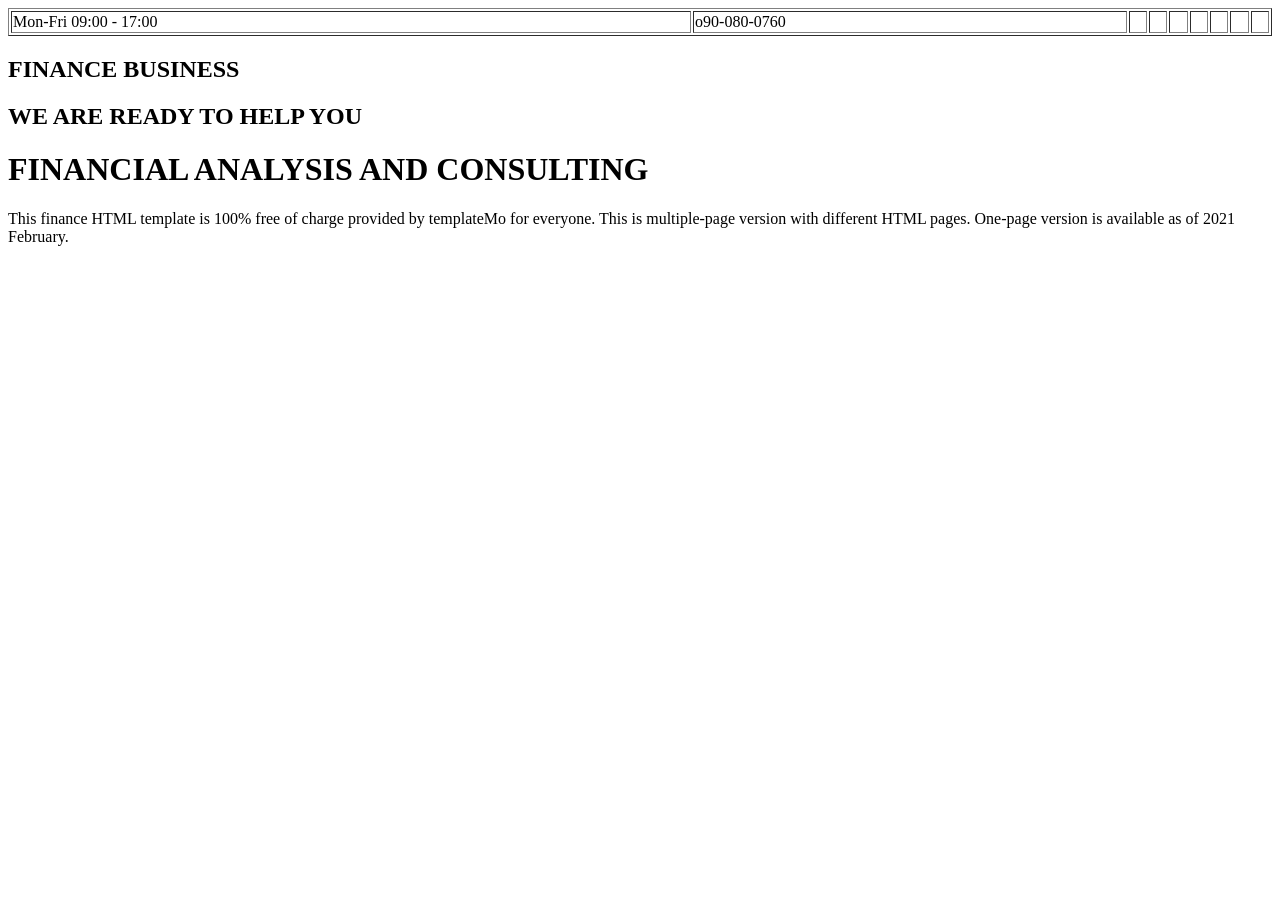
==== index.html @ 008d3f55 "adding availability" ====
<!DOCTYPE html>
<html lang="en">
<head>
    <meta charset="UTF-8">
    <meta name="viewport" content="width=device-width, initial-scale=1.0">
    <title>Website cloning</title>
</head>
<body>
    <table border="1" width="100%" class="availability" >
        <tr>
            <td>Mon-Fri 09:00 - 17:00</td>

            <td>o90-080-0760</td>

            <td></td>

            <td></td>

            <td></td>

            <td></td>

            <td></td>

            <td></td>

            <td></td>
        </tr>
    </table>
    <h2>FINANCE BUSINESS</h2>
    <h2>WE ARE READY TO HELP YOU</h2>
    <h1>FINANCIAL ANALYSIS AND CONSULTING</h1>

    <p>
        This finance HTML template is 100% free of charge provided by templateMo
        for everyone. This is multiple-page version with different HTML pages.
        One-page version is available as of 2021 February.
    </p>
</body>
</html>
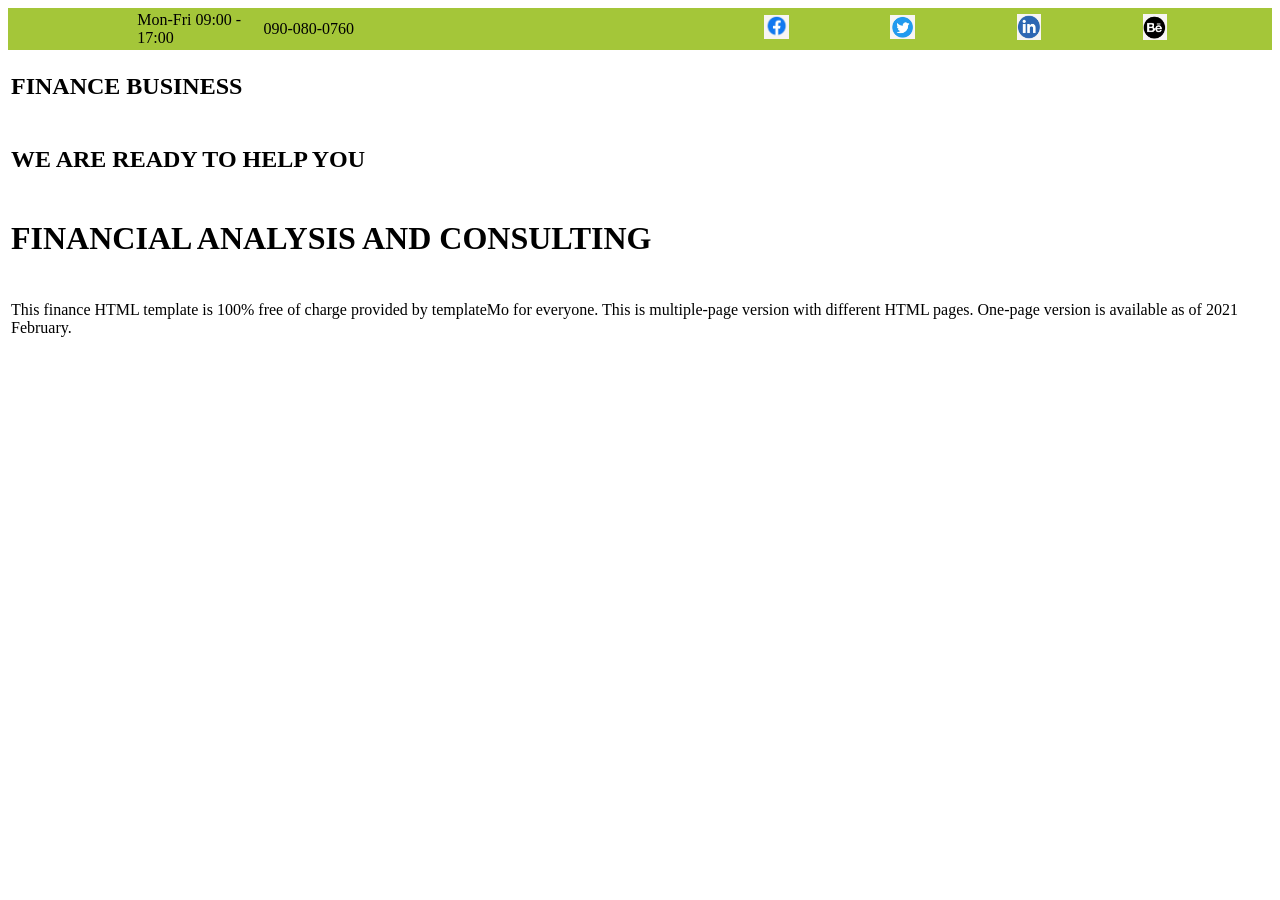
==== commit b792fabd: "text" ====
--- a/index.html
+++ b/index.html
@@ -5,36 +5,65 @@
     <meta name="viewport" content="width=device-width, initial-scale=1.0">
     <title>Website cloning</title>
 </head>
+<style>
+    .availability {
+        background-color: rgb(164, 198, 57);
+    }
+</style>
 <body>
-    <table border="1" width="100%" class="availability" >
+    <table border="0" width="100%" class="availability">
         <tr>
-            <td>Mon-Fri 09:00 - 17:00</td>
+            <td width="10%"></td>
 
-            <td>o90-080-0760</td>
+            <td width="10%">Mon-Fri 09:00 - 17:00</td>
 
-            <td></td>
+            <td width="10%">090-080-0760</td>
 
-            <td></td>
+            <td width="30%"></td>
 
-            <td></td>
+            <td width="10%"><img src="pictures/fb.png" width="20%"></td>
 
-            <td></td>
+            <td width="10%"><img src="pictures/tw.png" width="20%"></td>
 
-            <td></td>
+            <td width="10%"><img src="pictures/in.png" width="20%"></td>
 
-            <td></td>
+            <td width="10%"><img src="pictures/be.png" width="20%"></td>
 
-            <td></td>
+            <td width="5%"></td>
+
         </tr>
     </table>
-    <h2>FINANCE BUSINESS</h2>
-    <h2>WE ARE READY TO HELP YOU</h2>
-    <h1>FINANCIAL ANALYSIS AND CONSULTING</h1>
+    <table border="0" width="100%">
+        <tr>
+            <td>
+                <h2>FINANCE BUSINESS</h2>
+            </td>
+        </tr>
+    </table>
+    <table border="0" width="100%" >
+        <tr>
+            <td>
+                <h2>WE ARE READY TO HELP YOU</h2>
+            </td>
+        </tr>
+    </table>
 
-    <p>
-        This finance HTML template is 100% free of charge provided by templateMo
-        for everyone. This is multiple-page version with different HTML pages.
-        One-page version is available as of 2021 February.
-    </p>
+    <table border="0" width="100%">
+        <tr>
+            <td>
+                <h1>FINANCIAL ANALYSIS AND CONSULTING</h1>
+            </td>
+        </tr>
+    </table>
+
+    <table border = "0" width="100%">
+        <tr>
+            <td>
+                <p>This finance HTML template is 100% free of charge provided by templateMo
+                    for everyone. This is multiple-page version with different HTML pages.
+                    One-page version is available as of 2021 February.</p>
+            </td>
+        </tr>
+    </table>
 </body>
 </html>
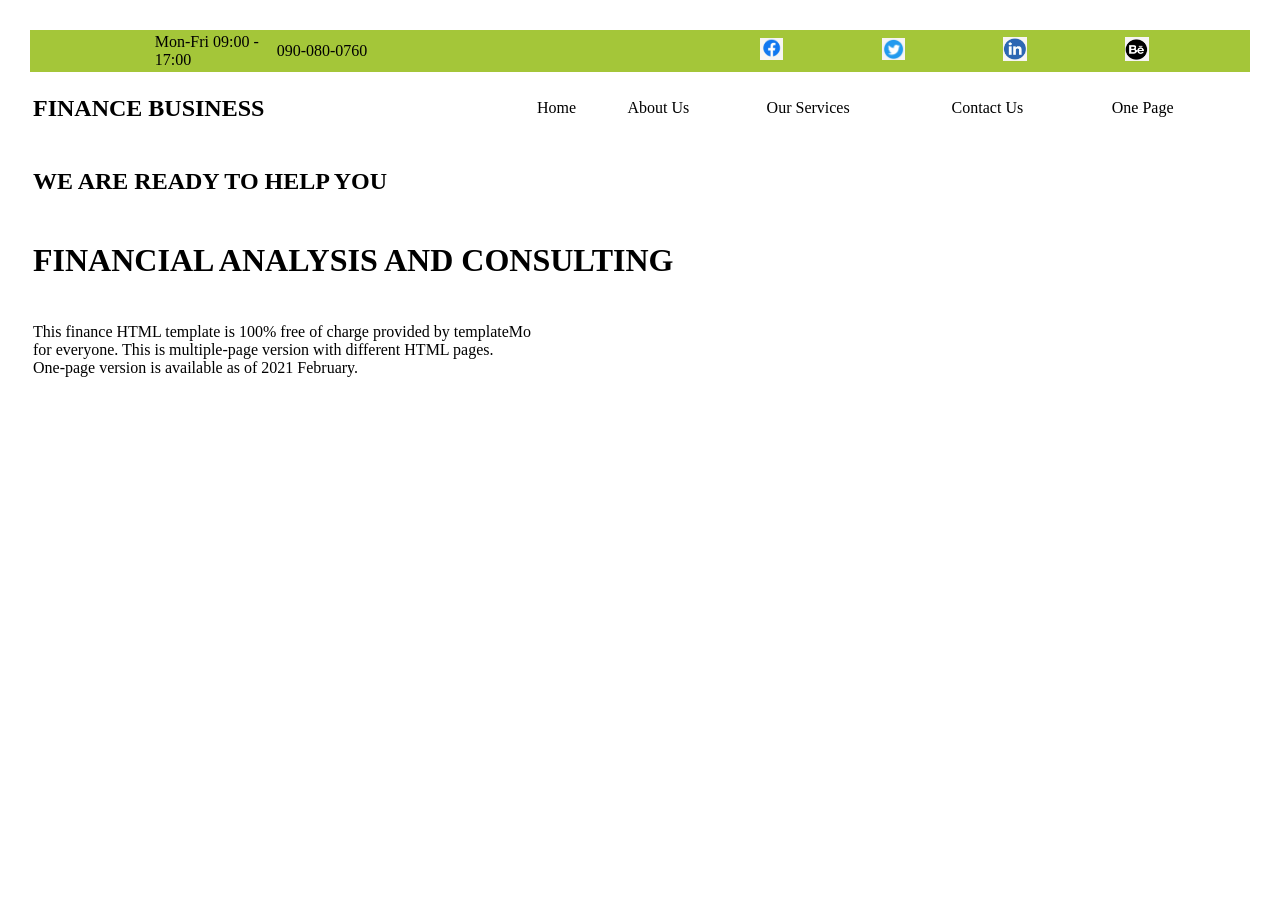
==== commit aec6e1ef: "adding background-image and applying css" ====
--- a/index.html
+++ b/index.html
@@ -4,14 +4,11 @@
     <meta charset="UTF-8">
     <meta name="viewport" content="width=device-width, initial-scale=1.0">
     <title>Website cloning</title>
+    <link rel="stylesheet" href="index.css">
 </head>
-<style>
-    .availability {
-        background-color: rgb(164, 198, 57);
-    }
-</style>
+
 <body>
-    <table border="0" width="100%" class="availability">
+    <table border="0" width="100%" height="50%"class="availability">
         <tr>
             <td width="10%"></td>
 
@@ -38,6 +35,11 @@
             <td>
                 <h2>FINANCE BUSINESS</h2>
             </td>
+            <td>Home</td>
+            <td>About Us</td>
+            <td>Our Services</td>
+            <td>Contact Us</td>
+            <td>One Page</td>
         </tr>
     </table>
     <table border="0" width="100%" >
@@ -59,8 +61,8 @@
     <table border = "0" width="100%">
         <tr>
             <td>
-                <p>This finance HTML template is 100% free of charge provided by templateMo
-                    for everyone. This is multiple-page version with different HTML pages.
+                <p>This finance HTML template is 100% free of charge provided by templateMo <br>
+                    for everyone. This is multiple-page version with different HTML pages. <br>
                     One-page version is available as of 2021 February.</p>
             </td>
         </tr>
--- a/index.css
+++ b/index.css
@@ -0,0 +1,9 @@
+    .availability {
+        background-color: rgb(164, 198, 57);
+    }
+    body {
+        background-image: url("pictures/slide_03.jpg");
+        background-size: cover;
+        background-repeat: no-repeat;
+        margin: 30px;
+    }
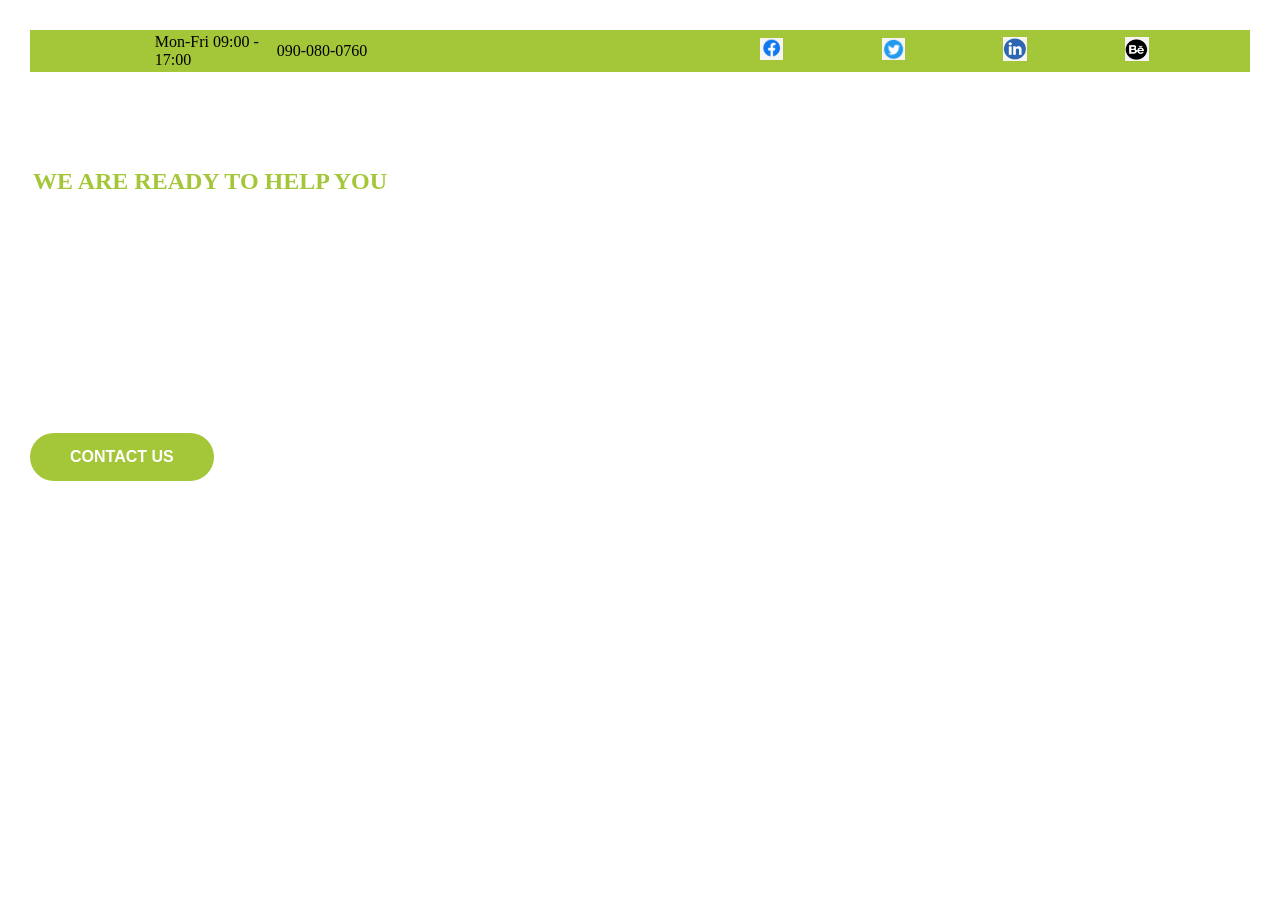
==== commit 4f2ad5f5: "contact button" ====
--- a/index.html
+++ b/index.html
@@ -30,7 +30,7 @@
 
         </tr>
     </table>
-    <table border="0" width="100%">
+    <table border="0" width="100%" class="navigation">
         <tr>
             <td>
                 <h2>FINANCE BUSINESS</h2>
@@ -42,7 +42,7 @@
             <td>One Page</td>
         </tr>
     </table>
-    <table border="0" width="100%" >
+    <table border="0" width="100%" class="hero" >
         <tr>
             <td>
                 <h2>WE ARE READY TO HELP YOU</h2>
@@ -50,15 +50,15 @@
         </tr>
     </table>
 
-    <table border="0" width="100%">
+    <table border="0" width="100%" class="analysis">
         <tr>
             <td>
-                <h1>FINANCIAL ANALYSIS AND CONSULTING</h1>
+                <h1>FINANCIAL ANALYSIS <br> & CONSULTING</h1>
             </td>
         </tr>
     </table>
 
-    <table border = "0" width="100%">
+    <table border = "0" width="100%" class="text">
         <tr>
             <td>
                 <p>This finance HTML template is 100% free of charge provided by templateMo <br>
@@ -67,5 +67,6 @@
             </td>
         </tr>
     </table>
+    <button class="contact-btn">CONTACT US</button>
 </body>
 </html>
--- a/index.css
+++ b/index.css
@@ -6,4 +6,26 @@
         background-size: cover;
         background-repeat: no-repeat;
         margin: 30px;
+    }
+    .navigation {
+        color: white;
+    }
+    .hero {
+        color: rgb(164, 198, 57);
+    }
+    .analysis {
+        color: white;
+    }
+    .text{
+        color: white;
+    }
+    .contact-btn {
+        background-color: rgb(164, 198, 57);
+        color: white;
+        border: none;
+        padding: 15px 40px;
+        font-size: 16px;
+        border-radius: 50px;
+        cursor: pointer;
+        font-weight: bold;
     }
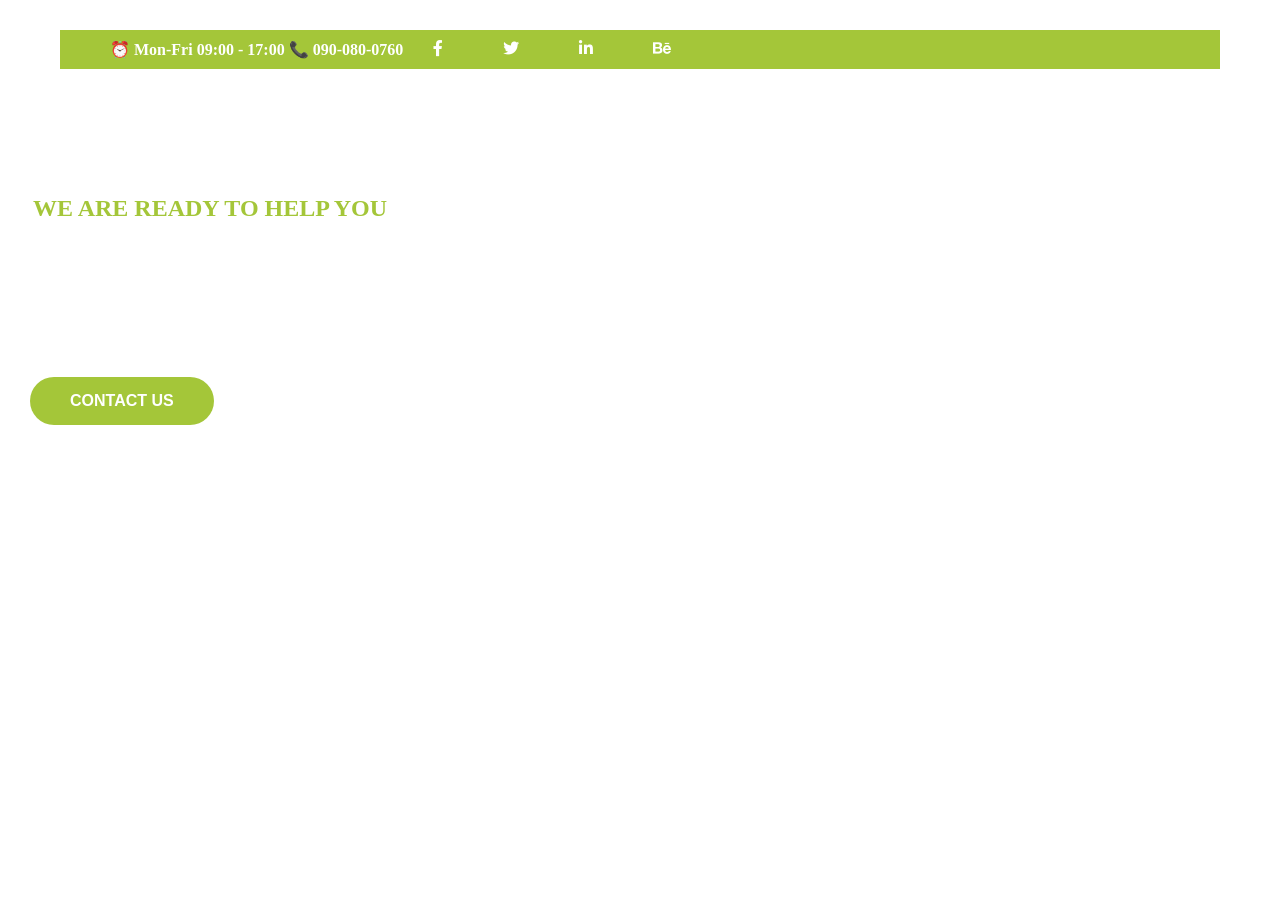
==== commit bf45dd03: "javascript" ====
--- a/index.html
+++ b/index.html
@@ -5,31 +5,24 @@
     <meta name="viewport" content="width=device-width, initial-scale=1.0">
     <title>Website cloning</title>
     <link rel="stylesheet" href="index.css">
+    <link rel="stylesheet" href="https://cdnjs.cloudflare.com/ajax/libs/font-awesome/6.0.0/css/all.min.css">
 </head>
 
 <body>
-    <table border="0" width="100%" height="50%"class="availability">
-        <tr>
-            <td width="10%"></td>
+   <div class="top-bar">
+    <div class="left">
+        ⏰ Mon-Fri 09:00 - 17:00
+        📞 090-080-0760
+        <i class="fab fa-facebook-f"></i> <br>
 
-            <td width="10%">Mon-Fri 09:00 - 17:00</td>
+        <i class="fab fa-twitter"></i> <br>
 
-            <td width="10%">090-080-0760</td>
+        <i class="fab fa-linkedin-in"></i> <br>
 
-            <td width="30%"></td>
+        <i class="fab fa-behance"></i> <br>
 
-            <td width="10%"><img src="pictures/fb.png" width="20%"></td>
-
-            <td width="10%"><img src="pictures/tw.png" width="20%"></td>
-
-            <td width="10%"><img src="pictures/in.png" width="20%"></td>
-
-            <td width="10%"><img src="pictures/be.png" width="20%"></td>
-
-            <td width="5%"></td>
-
-        </tr>
-    </table>
+    </div>
+</div>
     <table border="0" width="100%" class="navigation">
         <tr>
             <td>
@@ -50,23 +43,13 @@
         </tr>
     </table>
 
-    <table border="0" width="100%" class="analysis">
-        <tr>
-            <td>
-                <h1>FINANCIAL ANALYSIS <br> & CONSULTING</h1>
-            </td>
-        </tr>
-    </table>
+<h1 class="analysis">FINANCIAL ANALYSIS <br> & CONSULTING</h1>
 
-    <table border = "0" width="100%" class="text">
-        <tr>
-            <td>
-                <p>This finance HTML template is 100% free of charge provided by templateMo <br>
-                    for everyone. This is multiple-page version with different HTML pages. <br>
-                    One-page version is available as of 2021 February.</p>
-            </td>
-        </tr>
-    </table>
+<p class="text">
+    This finance HTML template is 100% free of charge provided by templateMo <br>
+    for everyone. This is multiple-page version with different HTML pages. <br>
+    One-page version is available as of 2021 February.
+</p>
     <button class="contact-btn">CONTACT US</button>
 </body>
 </html>
--- a/index.css
+++ b/index.css
@@ -1,6 +1,21 @@
-    .availability {
-        background-color: rgb(164, 198, 57);
-    }
+.top-bar {
+    background-color: rgb(164, 198, 57);
+    background-size: cover;
+    background-repeat: no-repeat;
+    margin: 30px;
+    color: white;
+    display: flex;
+    justify-content: space-between;
+    align-items: center;
+    padding: 10px 50px;
+    font-weight: bold;
+}
+.top-bar .left {
+    display: flex;
+    gap: 30px; 
+    background-size: cover;
+    background-repeat: no-repeat;
+}
     body {
         background-image: url("pictures/slide_03.jpg");
         background-size: cover;
@@ -9,15 +24,23 @@
     }
     .navigation {
         color: white;
+        font-size: 16px;
+        font-weight: bold;
     }
     .hero {
         color: rgb(164, 198, 57);
+        font-size: 16px;
+        font-weight: bold;
     }
     .analysis {
         color: white;
+        font-size: 16px;
+        font-weight: bold;
     }
     .text{
         color: white;
+        font-size: 16px;
+        font-weight: bold;
     }
     .contact-btn {
         background-color: rgb(164, 198, 57);
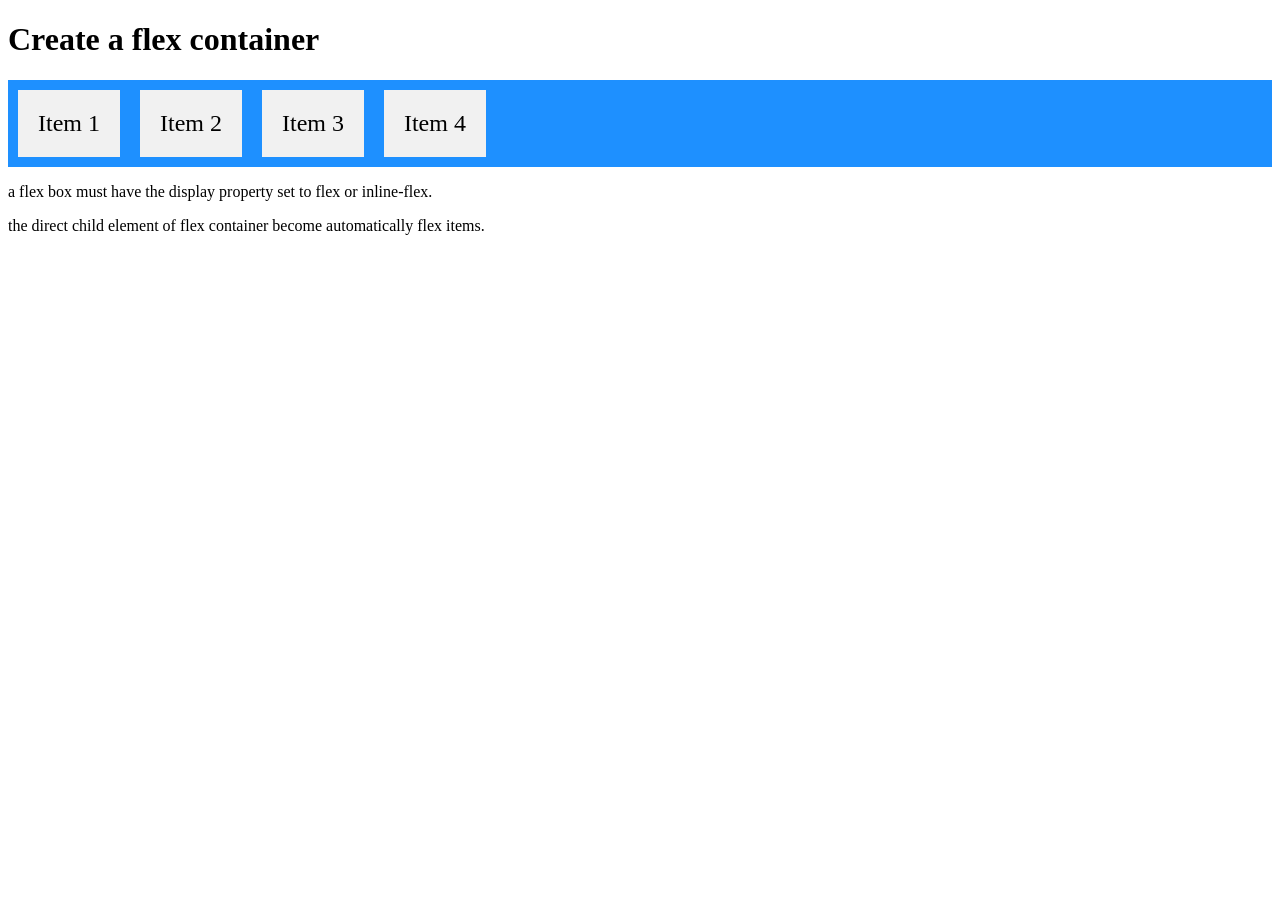
==== commit a89e5329: "flex box" ====
--- a/index.html
+++ b/index.html
@@ -3,53 +3,33 @@
 <head>
     <meta charset="UTF-8">
     <meta name="viewport" content="width=device-width, initial-scale=1.0">
-    <title>Website cloning</title>
-    <link rel="stylesheet" href="index.css">
-    <link rel="stylesheet" href="https://cdnjs.cloudflare.com/ajax/libs/font-awesome/6.0.0/css/all.min.css">
+    <title>CSS FLEXBOX</title>
+    <style>
+        .container {
+            display: flex;
+            background-color: dodgerblue;        
+        }
+
+        .container div {
+            background-color: #f1f1f1;
+            margin: 10px;
+            padding: 20px;
+            font-size: 24px;
+        }
+
+    </style>
 </head>
+<body>
+    <h1>Create a flex container</h1>
 
-<body>
-   <div class="top-bar">
-    <div class="left">
-        ⏰ Mon-Fri 09:00 - 17:00
-        📞 090-080-0760
-        <i class="fab fa-facebook-f"></i> <br>
+    <div class="container">
+        <div>Item 1</div>
+        <div>Item 2</div>
+        <div>Item 3</div>
+        <div>Item 4</div>
+    </div>
+    <p>a flex box must have the display property set to flex or inline-flex.</p>
 
-        <i class="fab fa-twitter"></i> <br>
-
-        <i class="fab fa-linkedin-in"></i> <br>
-
-        <i class="fab fa-behance"></i> <br>
-
-    </div>
-</div>
-    <table border="0" width="100%" class="navigation">
-        <tr>
-            <td>
-                <h2>FINANCE BUSINESS</h2>
-            </td>
-            <td>Home</td>
-            <td>About Us</td>
-            <td>Our Services</td>
-            <td>Contact Us</td>
-            <td>One Page</td>
-        </tr>
-    </table>
-    <table border="0" width="100%" class="hero" >
-        <tr>
-            <td>
-                <h2>WE ARE READY TO HELP YOU</h2>
-            </td>
-        </tr>
-    </table>
-
-<h1 class="analysis">FINANCIAL ANALYSIS <br> & CONSULTING</h1>
-
-<p class="text">
-    This finance HTML template is 100% free of charge provided by templateMo <br>
-    for everyone. This is multiple-page version with different HTML pages. <br>
-    One-page version is available as of 2021 February.
-</p>
-    <button class="contact-btn">CONTACT US</button>
+    <p>the direct child element of flex container become automatically flex items.</p>
 </body>
 </html>
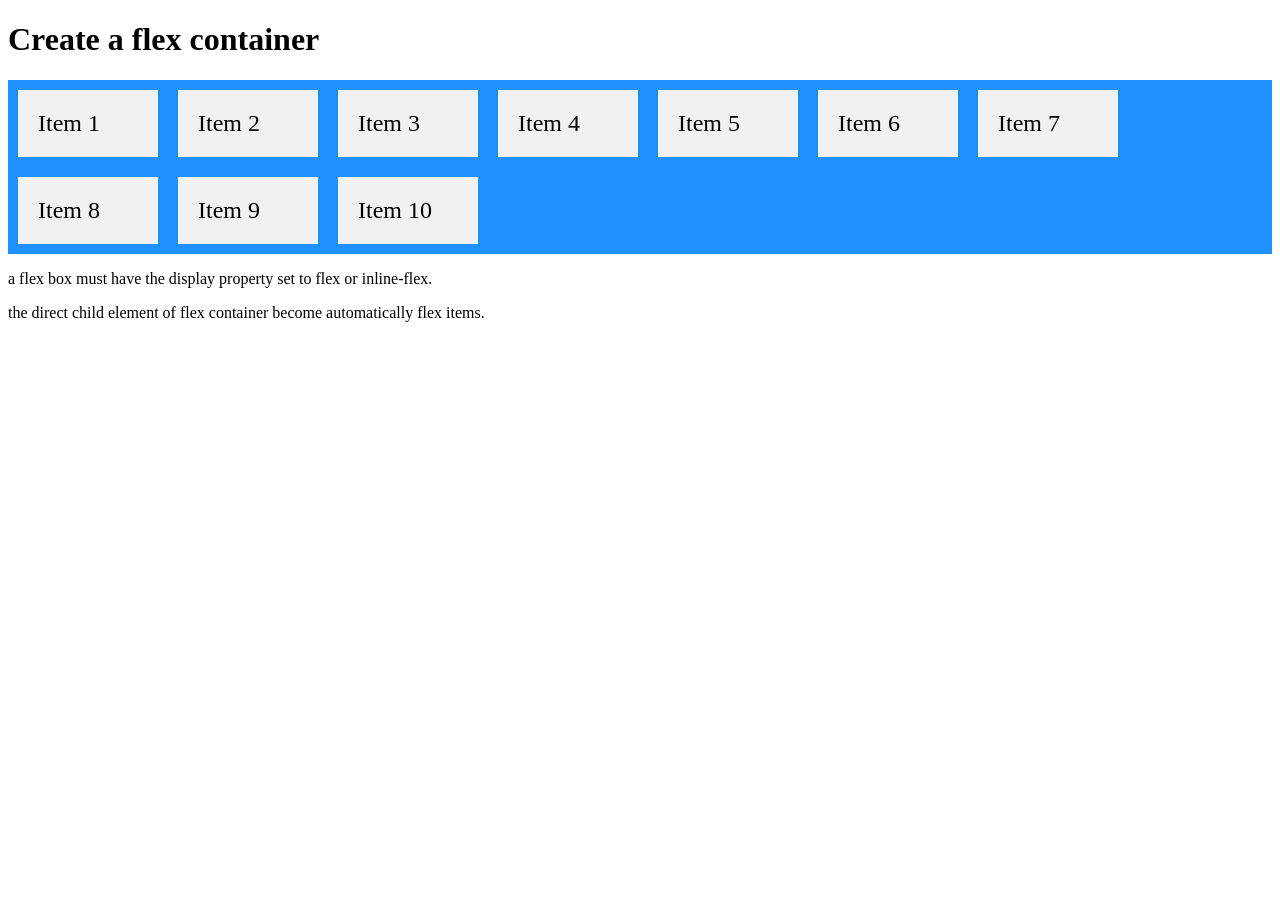
==== commit 08d874b6: "flex wrap" ====
--- a/index.html
+++ b/index.html
@@ -7,7 +7,10 @@
     <style>
         .container {
             display: flex;
-            background-color: dodgerblue;        
+            flex-wrap: wrap;
+            background-color: dodgerblue;  
+            display: flex;
+            flex-wrap: wrap;      
         }
 
         .container div {
@@ -15,6 +18,7 @@
             margin: 10px;
             padding: 20px;
             font-size: 24px;
+            width: 100px;
         }
 
     </style>
@@ -27,6 +31,12 @@
         <div>Item 2</div>
         <div>Item 3</div>
         <div>Item 4</div>
+        <div>Item 5</div>
+        <div>Item 6</div>
+        <div>Item 7</div>
+        <div>Item 8</div>
+        <div>Item 9</div>
+        <div>Item 10</div>
     </div>
     <p>a flex box must have the display property set to flex or inline-flex.</p>
 
